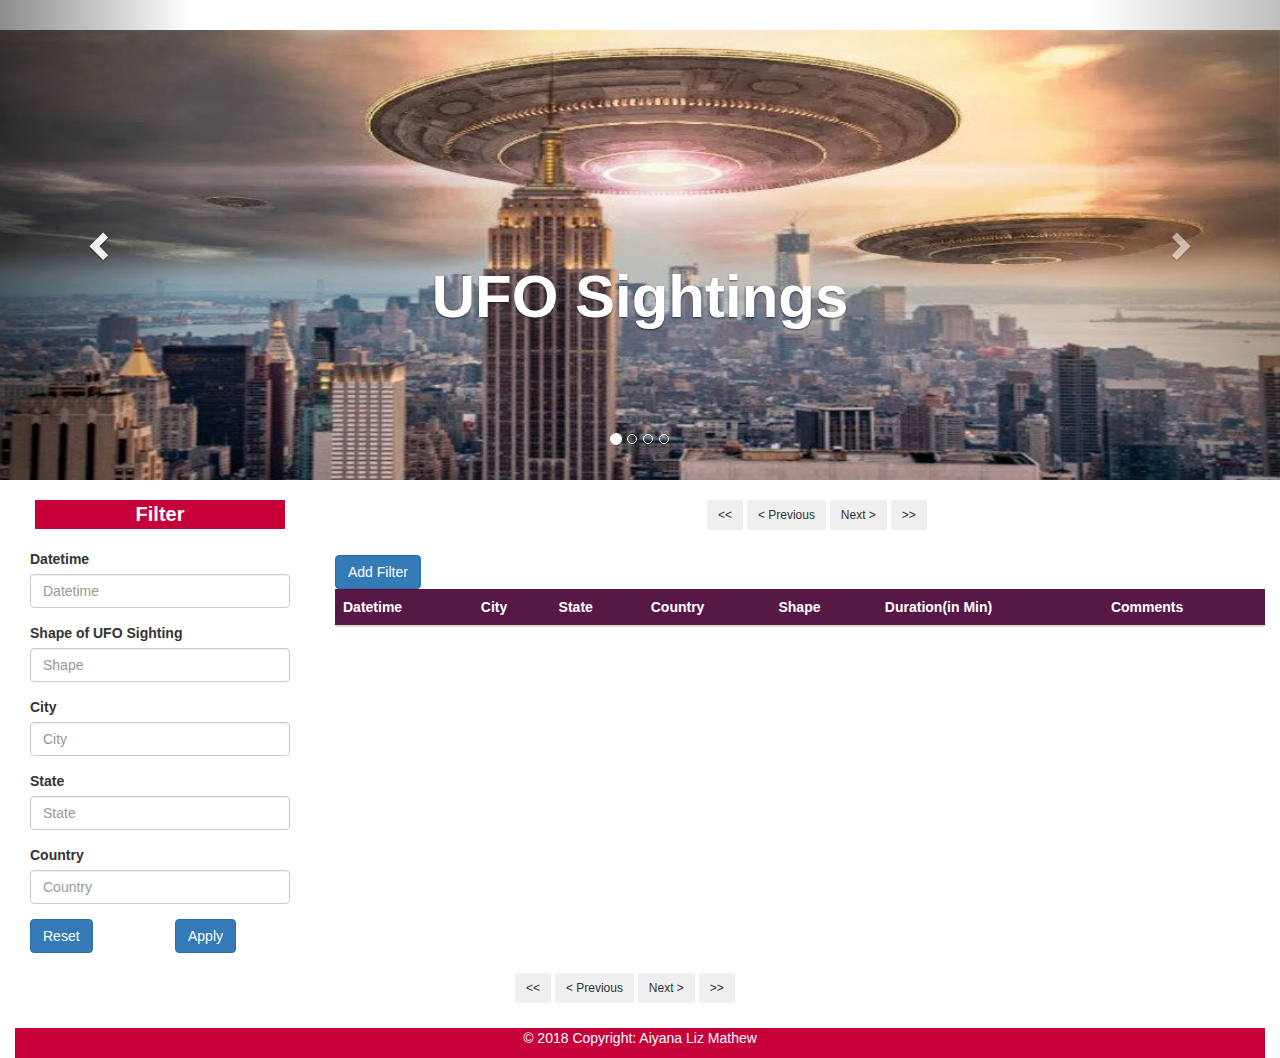
==== Sandbox/index.html @ 035657d7 "v1.0" ====
<!DOCTYPE html>
<html lang="en">
<head>
  <meta charset="UTF-8">
  <meta name="viewport" content="width=device-width, initial-scale=1.0">
  <meta http-equiv="X-UA-Compatible" content="ie=edge">
  <title>Document</title>
  <link rel="stylesheet" href="https://cdnjs.cloudflare.com/ajax/libs/twitter-bootstrap/3.3.7/css/bootstrap.min.css" />
  <link rel="stylesheet" href="style.css">
  <script src="https://ajax.googleapis.com/ajax/libs/jquery/3.3.1/jquery.min.js"></script>
  <script src="https://maxcdn.bootstrapcdn.com/bootstrap/3.3.7/js/bootstrap.min.js"></script>
</head>


<body>
  <!--CAROUSEL-->
  <div class="container-full">
    <div id="carousel-example-generic" class="carousel slide" data-ride="carousel">
      <!-- Indicators -->
      <ol class="carousel-indicators">
        <li data-target="#carousel-example-generic" data-slide-to="0" class="active"></li>
        <li data-target="#carousel-example-generic" data-slide-to="1"></li>
        <li data-target="#carousel-example-generic" data-slide-to="2"></li>
        <li data-target="#carousel-example-generic" data-slide-to="3"></li>
      </ol>

      <!-- Wrapper for slides -->
      <div class="carousel-inner" role="listbox">
        <div class="item active">
          <img src="Images/ufosighting_img1.jpg" alt="UFO Sighting" class="img-responsive">
          <div class="carousel-caption">
            <h1>UFO Sightings</h1>
          </div>
        </div>
        <div class="item">
          <img src="Images/ufosighting_img2.jpg" alt="UFO Sighting" class="img-responsive">
          <div class="carousel-caption">
            <h1>UFO Sightings</h1>
          </div>
        </div>
        <div class="item">
          <img src="Images/ufosighting_img3.jpg" alt="UFO Sighting" class="img-responsive">
          <div class="carousel-caption">
            <h1>UFO Sightings</h1>
          </div>
        </div>
        <div class="item">
          <img src="Images/ufosighting_img4.jpg" alt="UFO Sighting" class="img-responsive">
          <div class="carousel-caption">
            <h1>UFO Sightings</h1>
          </div>
        </div>
      </div>

      <!-- Controls -->
      <a class="left carousel-control" href="#carousel-example-generic" role="button" data-slide="prev">
        <span class="glyphicon glyphicon-chevron-left" aria-hidden="true"></span>
        <span class="sr-only">Previous</span>
      </a>
      <a class="right carousel-control" href="#carousel-example-generic" role="button" data-slide="next">
        <span class="glyphicon glyphicon-chevron-right" aria-hidden="true"></span>
        <span class="sr-only">Next</span>
      </a>
    </div>
  </div>
  <!--.CAROUSEL-->

  <!--MAIN BODY-->
  <div class="container-fluid">
    <div class="row">
      <div class="col-md-3 collapsed" id="filterbox">
        <div class="card-block">
          <div class="card-title">Filter</div>
          <div class="card-text">
            <form>
              <div class="form-row">
                <div class="form-group col-md-12">
                  <label for="datetimeInput">Datetime</label>
                  <input type="text" class="form-control" id="datetimeInput" placeholder="Datetime">    
                </div>
              </div>
              <div class="form-row">
                <div class="form-group col-md-12">
                  <label for="shapeInput">Shape of UFO Sighting</label>
                  <input type="text" class="form-control" id="shapeInput" placeholder="Shape">
                </div>
              </div>
              <div class="form-row">
                <div class="form-group col-md-12">
                  <label for="cityInput">City</label>
                  <input type="text" class="form-control" id="cityInput" placeholder="City">
                </div>
              </div>
              <div class="form-row">
                <div class="form-group col-md-12">
                  <label for="stateInput">State</label>
                  <input type="text" class="form-control" id="stateInput" placeholder="State">
                </div>
              </div>
              <div class="form-row">
                <div class="form-group col-md-12">
                  <label for="countryInput">Country</label>
                  <input type="text" class="form-control" id="countryInput" placeholder="Country">
                </div>
              </div>
              <div class="form-row">
                <div class="col-md-6">
                  <button type="submit" id="reset" class="btn btn-primary">Reset</button>
                </div>
                <div class="col-md-6">
                  <button type="submit" id="search" class="btn btn-primary">Apply</button> 
                </div>
              </div>
            </form>
          </div>
        </div>
      </div>

      <div class="col-md-9">
        <!--Pagination-->
        <div class="pagination">
          <div class="row">
            <div class="col-md-12">
                <strong>
                  <input type="button" id="first" class="btn btn-sm" onclick="firstPage()" value="<<"/>
                  <input type="button" id="previous" class="btn btn-sm" onclick="previousPage()" value="< Previous"/>
                  <input type="button" id="next" class="btn btn-sm" onclick="nextPage()" value="Next >"/>
                  <input type="button" id="last" class="btn btn-sm" onclick="lastPage()" value=">>"/>
                </strong>
            </div>
          </div>
        </div>
        <!--/.Pagination-->

        <!--Filter Card-->
        <div class="row">
          <div class="col-md-3">
            <button type="button" class="btn btn-primary" id="FilterBtn">Add Filter</button>
          </div>
        </div>
        <!--/Filter Card-->

        <!--TABLE-->
        <div class="container-full" id="UFO-table">
          <table class="table table-striped table-hover table-responsive">
            <thead class="thead-inverse bg-dark text-white">
              <tr>
                <th>Datetime</th>
                <th>City</th>
                <th>State</th>
                <th>Country</th>
                <th>Shape</th>
                <th>Duration(in Min)</th>
                <th>Comments</th>
              </tr>
            </thead>

            <tbody>
            </tbody>
          </table>
      </div>
    </div>
  </div>
  <!--/.TABLE-->
  <!--Pagination-->
  <div class="pagination">
    <div class="row">
      <div class="col-md-12">
          <strong>
            <input type="button" id="first" class="btn btn-sm" onclick="firstPage()" value="<<"/>
            <input type="button" id="previous" class="btn btn-sm" onclick="previousPage()" value="< Previous"/>
            <input type="button" id="next" class="btn btn-sm" onclick="nextPage()" value="Next >"/>
            <input type="button" id="last" class="btn btn-sm" onclick="lastPage()" value=">>"/>
          </strong>
      </div>
    </div>
  </div>
  
  <!--/.Pagination-->
  <!--Footer-->
  <footer class="page-footer center-on-small-only stylish-color-dark">
    <!--Copyright-->
    <div class="footer-copyright">
      <div class="container-fluid">
        <p style="text-align: center;">
          © 2018 Copyright: Aiyana Liz Mathew
        </p>
      </div>
    </div>
    <!--/.Copyright-->
  </footer>
  <!--/.Footer-->

  <script src="Data/data.js" type="text/javascript"></script>
  <script src="index.js" type="text/javascript"></script>
  

</body>

</html>
---- Sandbox/style.css ----
.carousel-inner > .item > img {
      width: 100%;
      height: 450px;
      margin:auto;
      margin-top: 30px;
  }

 .carousel-caption > h1 {
 	font-size: 60px;
  font-weight: bolder;
 	font-style: Bookman, URW Bookman L, serif;
 	margin-bottom: 100px;
 }

.btn:hover
{
    background-color: #C70039;
    font-weight: bolder; 
}

.table-hover tbody tr:hover td, .table-hover tbody tr:hover th {
    background-color: #97EE21;
    font-weight: bolder;
  }

.pagination{
	align-items: center;
  margin-left:40%;
}

.card-title{
  text-align: center;
  font-size:20px;
  font-weight: bolder;
  background-color: #C70039;
  margin:20px;
  color: #FFFFFF;
}
.footer-copyright{
  background-color: #C70039; 
  color: #FFF;
}
 h2{
 	text-align: center;
 }

thead{
  background-color: #581845;
  color: #FFFFFF;
}
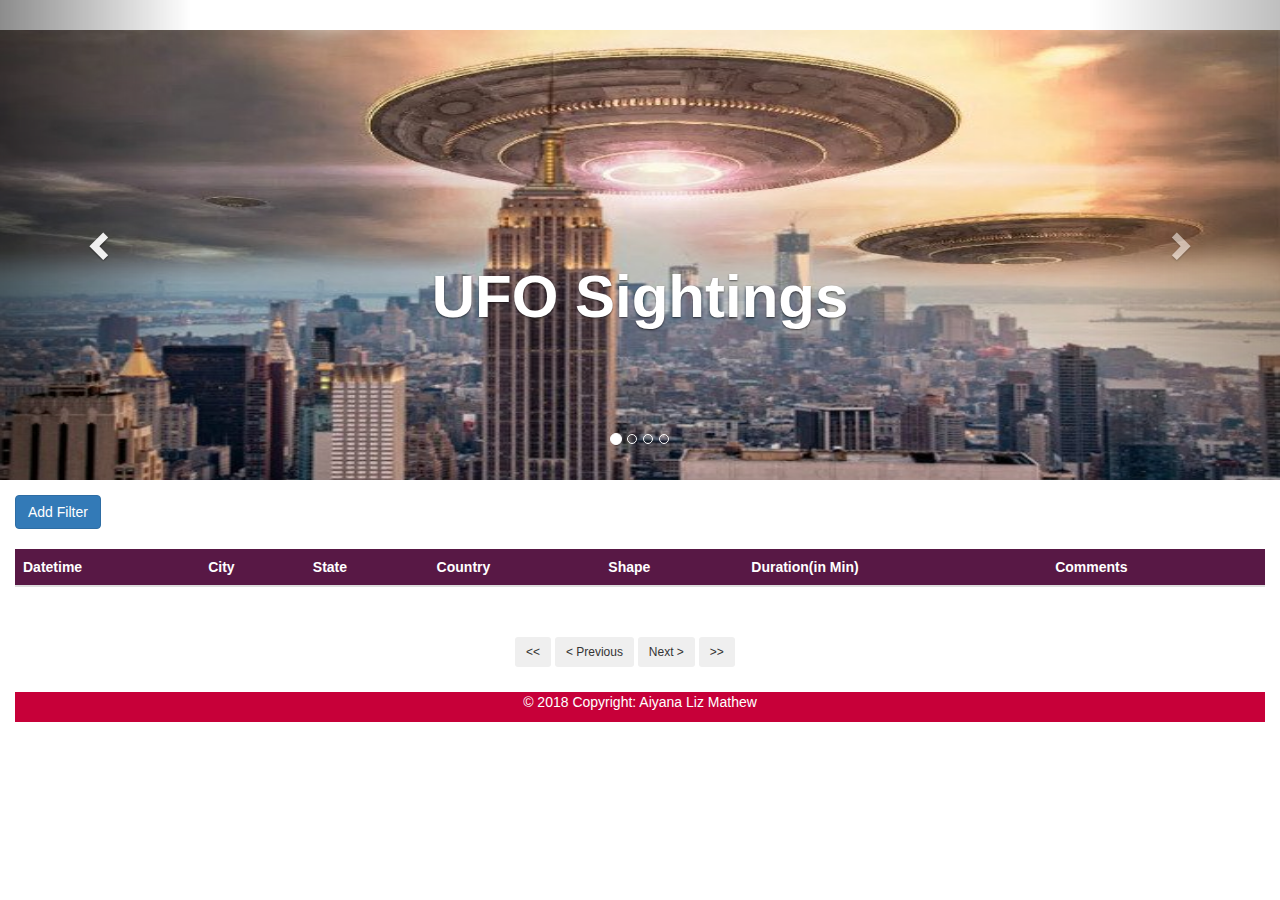
==== commit 57a38f13: "Pagination Modification & Collapsible Filter Changes" ====
--- a/Sandbox/index.html
+++ b/Sandbox/index.html
@@ -68,37 +68,35 @@
   <!--MAIN BODY-->
   <div class="container-fluid">
     <div class="row">
-      <div class="col-md-3 collapsed" id="filterbox">
+      <div class="col-md-12 collapse" id="filterbox">
         <div class="card-block">
           <div class="card-title">Filter</div>
           <div class="card-text">
             <form>
               <div class="form-row">
-                <div class="form-group col-md-12">
+                <div class="form-group col-md-6">
                   <label for="datetimeInput">Datetime</label>
                   <input type="text" class="form-control" id="datetimeInput" placeholder="Datetime">    
                 </div>
               </div>
               <div class="form-row">
-                <div class="form-group col-md-12">
+                <div class="form-group col-md-6">
                   <label for="shapeInput">Shape of UFO Sighting</label>
                   <input type="text" class="form-control" id="shapeInput" placeholder="Shape">
                 </div>
               </div>
               <div class="form-row">
-                <div class="form-group col-md-12">
+                <div class="form-group col-md-4">
                   <label for="cityInput">City</label>
                   <input type="text" class="form-control" id="cityInput" placeholder="City">
                 </div>
-              </div>
-              <div class="form-row">
-                <div class="form-group col-md-12">
+
+                <div class="form-group col-md-4">
                   <label for="stateInput">State</label>
                   <input type="text" class="form-control" id="stateInput" placeholder="State">
                 </div>
-              </div>
-              <div class="form-row">
-                <div class="form-group col-md-12">
+
+                <div class="form-group col-md-4">
                   <label for="countryInput">Country</label>
                   <input type="text" class="form-control" id="countryInput" placeholder="Country">
                 </div>
@@ -106,8 +104,6 @@
               <div class="form-row">
                 <div class="col-md-6">
                   <button type="submit" id="reset" class="btn btn-primary">Reset</button>
-                </div>
-                <div class="col-md-6">
                   <button type="submit" id="search" class="btn btn-primary">Apply</button> 
                 </div>
               </div>
@@ -115,30 +111,17 @@
           </div>
         </div>
       </div>
+    </div>
+    <div class="row">
+      <div class="col-md-12">
 
-      <div class="col-md-9">
-        <!--Pagination-->
-        <div class="pagination">
-          <div class="row">
-            <div class="col-md-12">
-                <strong>
-                  <input type="button" id="first" class="btn btn-sm" onclick="firstPage()" value="<<"/>
-                  <input type="button" id="previous" class="btn btn-sm" onclick="previousPage()" value="< Previous"/>
-                  <input type="button" id="next" class="btn btn-sm" onclick="nextPage()" value="Next >"/>
-                  <input type="button" id="last" class="btn btn-sm" onclick="lastPage()" value=">>"/>
-                </strong>
-            </div>
+        <!--Filter Button-->
+        <div class="row">
+          <div class="col-md-3">
+            <button type="button" class="btn btn-primary" data-toggle="collapse" data-target="#filterbox" id="FilterBtn">Add Filter</button>
           </div>
         </div>
-        <!--/.Pagination-->
-
-        <!--Filter Card-->
-        <div class="row">
-          <div class="col-md-3">
-            <button type="button" class="btn btn-primary" id="FilterBtn">Add Filter</button>
-          </div>
-        </div>
-        <!--/Filter Card-->
+        <!--/Filter Button-->
 
         <!--TABLE-->
         <div class="container-full" id="UFO-table">
@@ -164,6 +147,10 @@
   <!--/.TABLE-->
   <!--Pagination-->
   <div class="pagination">
+    <div class="row">
+      <p id="pageresult">
+      </p>
+    </div>
     <div class="row">
       <div class="col-md-12">
           <strong>
@@ -197,4 +184,4 @@
 
 </body>
 
-</html>
+</html>--- a/Sandbox/style.css
+++ b/Sandbox/style.css
@@ -27,7 +27,12 @@
 	align-items: center;
   margin-left:40%;
 }
-
+#pageresult{
+  text-align: center;
+  font-size:16px;
+  font-weight: bolder;
+  color: #C70039;
+}
 .card-title{
   text-align: center;
   font-size:20px;
@@ -40,6 +45,11 @@
   background-color: #C70039; 
   color: #FFF;
 }
+
+#FilterBtn{
+  margin-top:15px;
+  margin-bottom: 20px;
+}
  h2{
  	text-align: center;
  }
